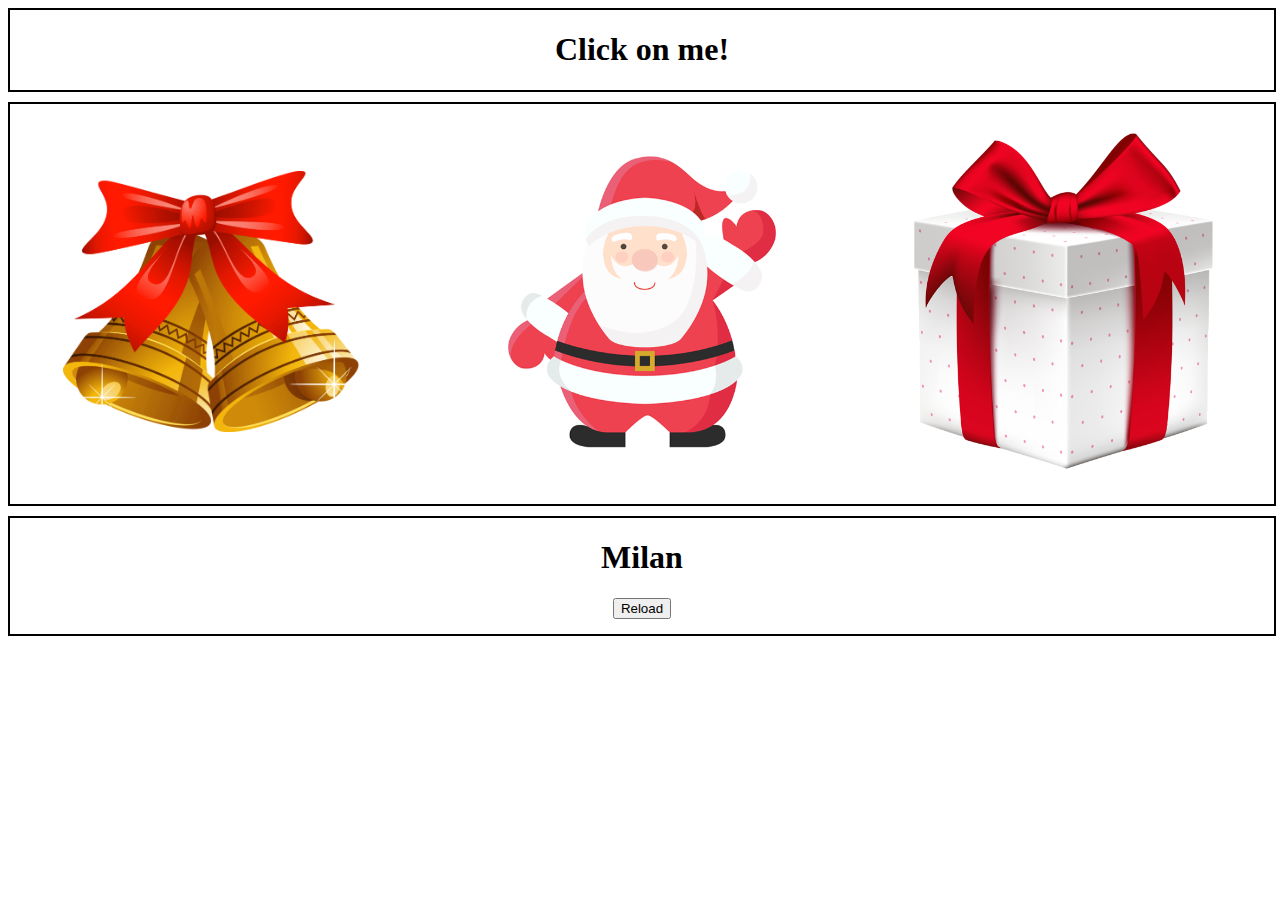
==== MilanBasic1&2/index.html @ 4d34ccec "Milan Basics" ====
<!DOCTYPE html>
<html>
<head>
	<meta charset="utf-8">
	<script src="https://ajax.googleapis.com/ajax/libs/jquery/3.4.0/jquery.min.js"></script>
	<link rel="stylesheet" type="text/css" href="style.css">
	<title>Christmas edition :-)</title>
</head>
<body>

<div id="wrapper">

	<div class="heading">
		<h1 id="newMsg"> Click on me! </h1>
	</div>


	<div id="flexbox">

		<div class="box1">
			<img src="1-2-christmas-bell-png-image.png" alt="Bell">
		</div>

		<div class="box2">
			<img src="santa-claus.png" alt="Santa Claus">
		</div>

		<div class="box3">
			<img src="White_Gift_Box_with_Red_Bow_PNG_Image_2048x.png" alt="Gift Box">
		</div>
		
	</div>

	<div class="heading">
		<h1 id="newMsg1"> Milan </h1>

		<button class="button" onclick="">Reload</button>

	</div>

</div>

<script type="text/javascript" src="script.js"></script>
</body>
</html>
---- MilanBasic1&2/style.css ----
img {
	max-width: 100% ;
}

#wrapper {
	flex-wrap: wrap;
	width: 100%;
	}

#flexbox {
	display: inline-flex;
	margin-bottom: 10px;
	justify-content: space-around;
	align-items: center;
	width:100%;
	height: 400px;
	border: 2px solid;
}

div {
	width: 25% ;
}

.heading {
	text-align: center;
	margin-bottom: 10px; 
	width: 100%;
	border: 2px solid;
}

button {
	margin-bottom: 15px;
}
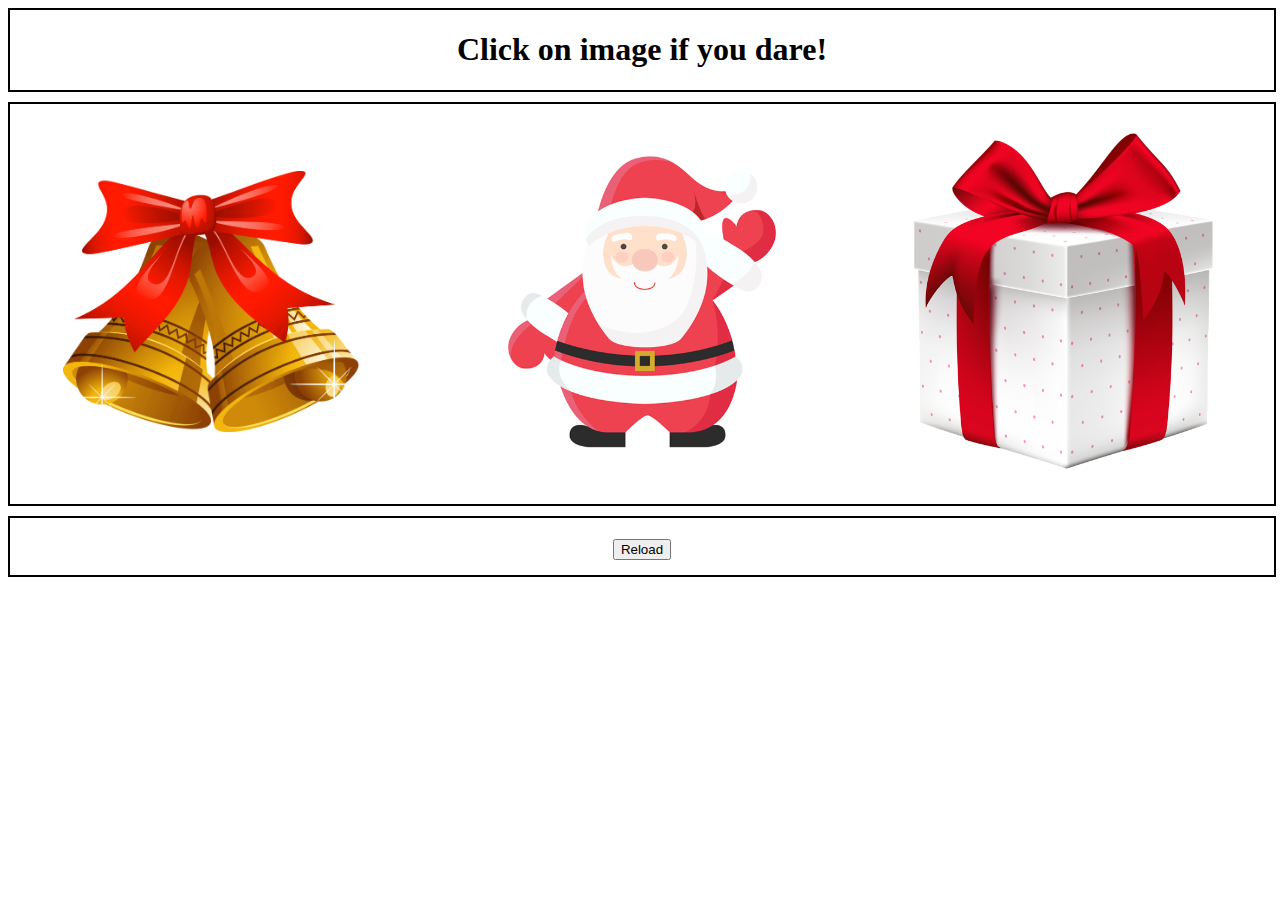
==== commit 133532f2: "MS" ====
--- a/MilanBasic1&2/index.html
+++ b/MilanBasic1&2/index.html
@@ -11,7 +11,7 @@
 <div id="wrapper">
 
 	<div class="heading">
-		<h1 id="newMsg"> Click on me! </h1>
+		<h1 id="newMsg"> Click on image if you dare! </h1>
 	</div>
 
 
@@ -32,7 +32,7 @@
 	</div>
 
 	<div class="heading">
-		<h1 id="newMsg1"> Milan </h1>
+		<h1 id="newMsg1">  </h1>
 
 		<button class="button" onclick="">Reload</button>
 
